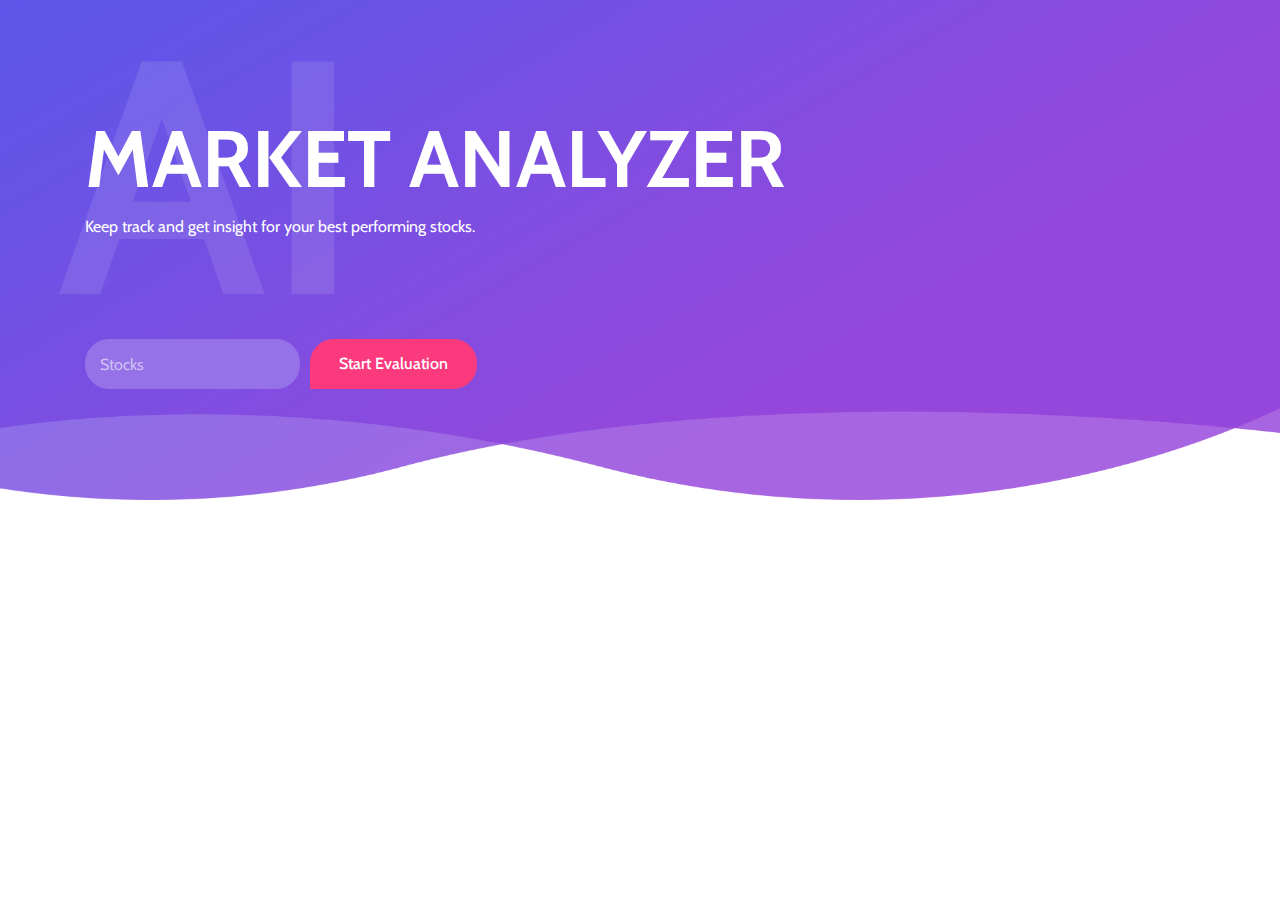
==== web/index.html @ 2918a7d3 "Initial Uploads" ====
<!DOCTYPE html>
<html lang="en">

<head>
    <meta charset="UTF-8">
    <meta name="description" content="">
    <meta http-equiv="X-UA-Compatible" content="IE=edge">
    <meta name="viewport" content="width=device-width, initial-scale=1, shrink-to-fit=no">
    <title>Overwatch - Market Analyzer</title>
    <link href="css/style.css" rel="stylesheet">
    <script type="text/javascript" src="/eel.js"></script>
    <script type="text/javascript" src="main.js"></script>
    
</head>

<body>
    <section class="wellcome_area clearfix" id="home">
        <div class="container h-100">
            <div class="row h-100 align-items-center">
                <div class="col-12 col-md">
                    <div class="wellcome-heading">
                        <h2>MARKET ANALYZER</h2>
                        <h3>AI</h3>
                        <p>Keep track and get insight for your best performing stocks.</p>
                    </div>
                    <div class="get-start-area">
                        <form class="form-inline">
                            <input type="text" id="data" class="form-control email" placeholder="Stocks">
                            <input type="button" class="submit" value="Start Evaluation" onclick="getStockData()">
                        </form>
                    </div>
                </div>
            </div>
        </div>
        <div class="welcome-thumb">
            <img id="qr" src="" width="60%">
        </div>
    </section>
</body>
</html>
---- web/css/style.css ----
@import url('https://fonts.googleapis.com/css?family=Cabin:400,500,700|Montserrat:400,500,700');
@import 'bootstrap.min.css';

* {
    margin: 0;
    padding: 0;
}

body {
    font-family: 'Cabin', sans-serif;
    background-color: #fff;
}

h1,
h2,
h3,
h4,
h5,
h6 {
    font-family: 'Cabin', sans-serif;
    font-weight: 400;
    color: #000;
    line-height: 1.2;
}

p {
    color: #726a84;
    font-size: 16px;
    font-weight: 300;
    margin-top: 0;
}

.heading-text > p {
    font-size: 16px;
}

.section-heading > h2 {
    font-weight: 300;
    color: #5b32b4;
    font-size: 48px;
    margin: 0;
}


.section-heading {
    margin-bottom: 60px;
}

.wellcome_area {
    background-image: url(../img/welcome-bg.png);
    height: 500px;
    position: relative;
    z-index: 1;
    background-position: bottom center;
    background-size: cover;
}

.welcome-thumb {
    width: 42%;
    position: absolute;
    bottom: 50px;
    right: -10px;
    z-index: 9;
}


.wellcome-heading > h2 {
    font-size: 80px;
    color: #ffffff;
    font-weight: 700;
    position: relative;
    z-index: 3;
}

.get-start-area .email {
    background: #9572e8;
    height: 50px;
    max-width: 260px;
    border: none;
    border-radius: 24px;
    padding: 0px 15px;
}

.form-control::-webkit-input-placeholder {
    color: #cec1f4;
    opacity: 1;
}

.form-control:-ms-input-placeholder {
    color: #cec1f4;
    opacity: 1;
}

.form-control::-ms-input-placeholder {
    color: #cec1f4;
    opacity: 1;
}

.form-control::placeholder {
    color: #cec1f4;
    opacity: 1;
}

.get-start-area .email:focus {
    border: none;
    outline-offset: transparent !important;
    border-radius: 30px;
}

.get-start-area .submit {
    background-color: #fb397d;
    color: #fff;
    font-weight: 500;
    display: inline-block;
    border: none;
    height: 50px;
    min-width: 167px;
    line-height: 46px;
    text-align: center;
    border-radius: 24px 24px 24px 0px;
    margin-left: 10px;
}

.get-start-area .submit:hover {
    background: #6f52e5;
    color: #fff;
    -webkit-transition-duration: 500ms;
    -o-transition-duration: 500ms;
    transition-duration: 500ms;
}

.wellcome-heading > p {
    color: #fff;
}

.wellcome-heading > h3 {
    font-size: 332px;
    position: absolute;
    top: -134px;
    font-weight: 900;
    left: -12px;
    z-index: -1;
    color: #fff;
    opacity: .1;
    -ms-filter: "progid:DXImageTransform.Microsoft.Alpha(Opacity=10)";
}

.wellcome-heading {
    margin-bottom: 100px;
}
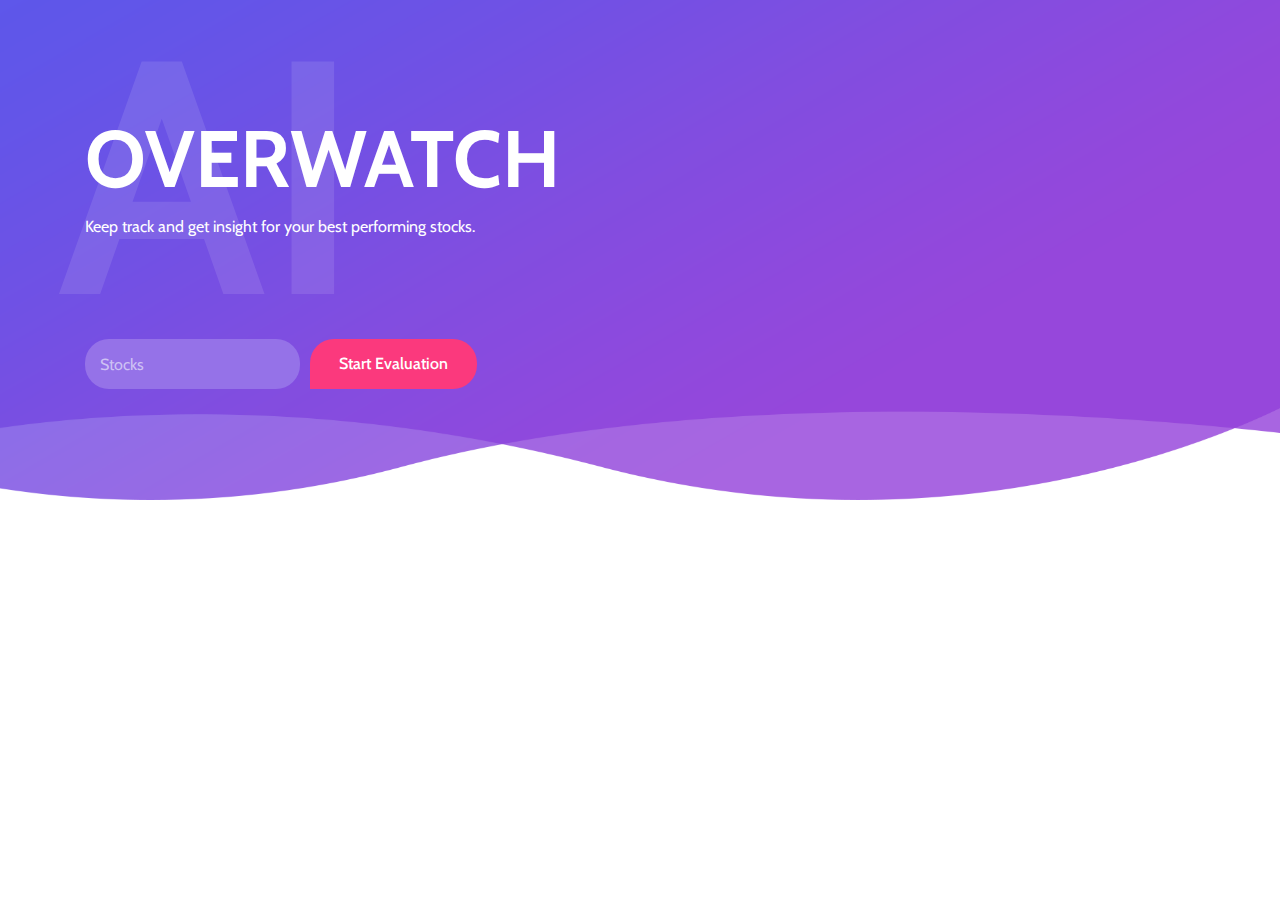
==== commit 4fee3190: "Updated the Index html Name" ====
--- a/web/index.html
+++ b/web/index.html
@@ -19,7 +19,7 @@
             <div class="row h-100 align-items-center">
                 <div class="col-12 col-md">
                     <div class="wellcome-heading">
-                        <h2>MARKET ANALYZER</h2>
+                        <h2>OVERWATCH</h2>
                         <h3>AI</h3>
                         <p>Keep track and get insight for your best performing stocks.</p>
                     </div>
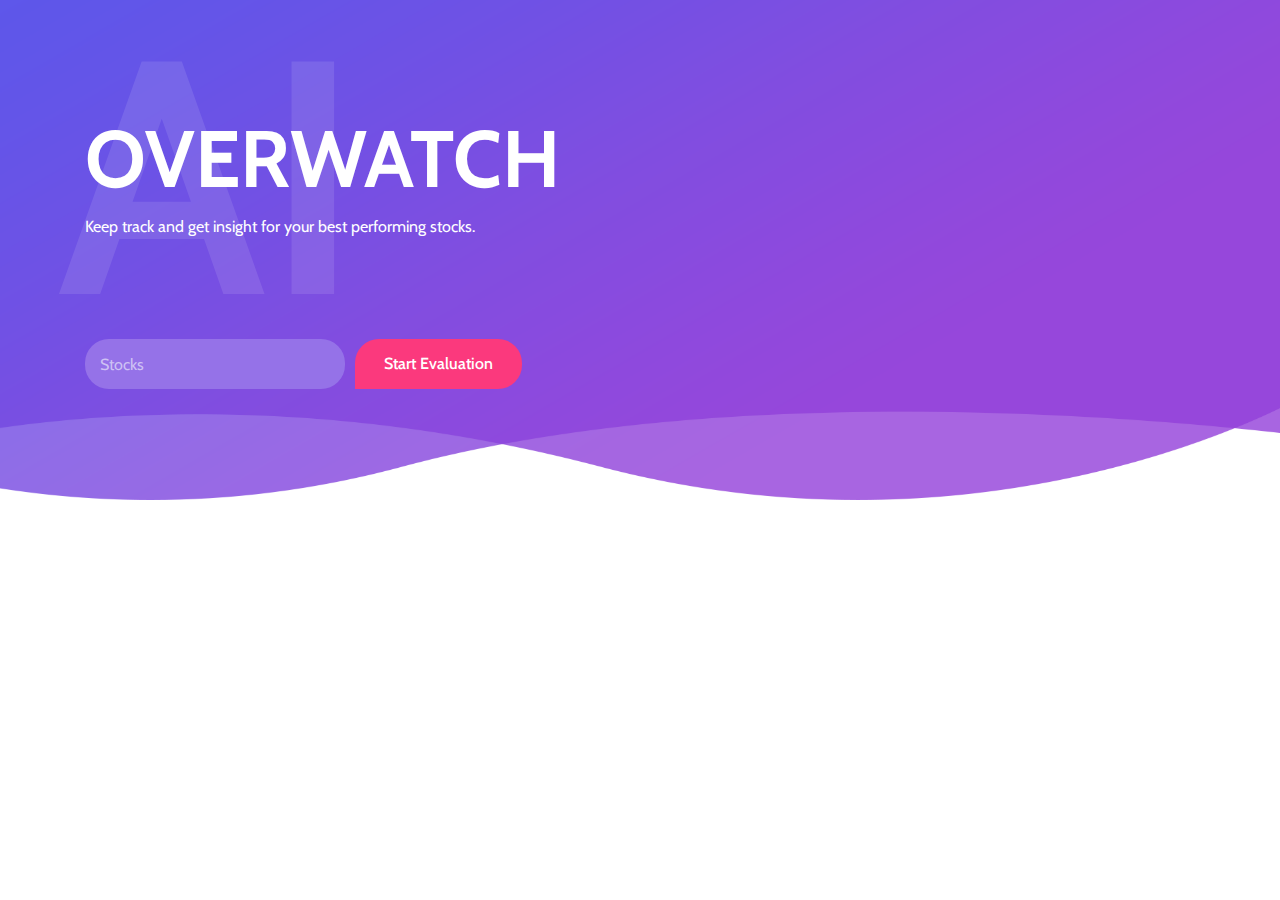
==== commit 3ef3cbeb: "Added a new window feature" ====
--- a/web/index.html
+++ b/web/index.html
@@ -25,16 +25,13 @@
                     </div>
                     <div class="get-start-area">
                         <form class="form-inline">
-                            <input type="text" id="data" class="form-control email" placeholder="Stocks">
+                            <input type="text" id="stockSymb" class="form-control email" placeholder="Stocks" onfocus="this.value=''" size="45">
                             <input type="button" class="submit" value="Start Evaluation" onclick="getStockData()">
                         </form>
                     </div>
                 </div>
             </div>
         </div>
-        <div class="welcome-thumb">
-            <img id="qr" src="" width="60%">
-        </div>
     </section>
 </body>
 </html>